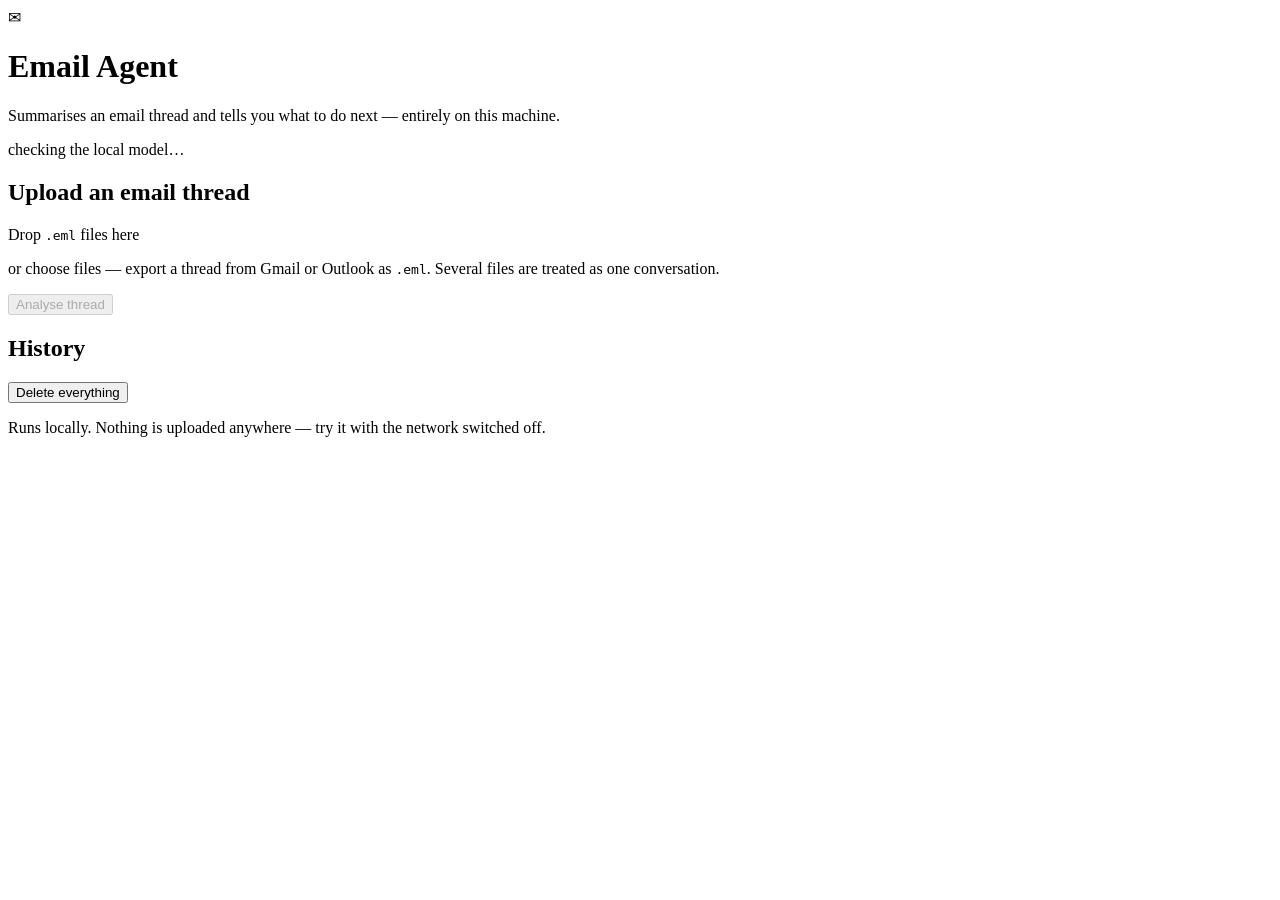
==== app/static/index.html @ 07d56484 "fix(guards): remove three false positives found running the real app Verified against a real thread " ====
<!DOCTYPE html>
<html lang="en">
<head>
  <meta charset="utf-8">
  <meta name="viewport" content="width=device-width, initial-scale=1">
  <meta name="referrer" content="no-referrer">
  <title>Email Agent</title>
  <link rel="stylesheet" href="/static/style.css">
</head>
<body>
  <header class="topbar">
    <div class="brand">
      <span class="mark" aria-hidden="true">✉</span>
      <div>
        <h1>Email Agent</h1>
        <p class="tagline">Summarises an email thread and tells you what to do next &mdash; entirely on this machine.</p>
      </div>
    </div>
    <div id="health" class="health" role="status" aria-live="polite">
      <span class="dot dot--unknown"></span><span class="health-text">checking the local model&hellip;</span>
    </div>
  </header>

  <main>
    <section aria-labelledby="upload-heading">
      <h2 id="upload-heading" class="visually-hidden">Upload an email thread</h2>
      <form id="upload-form">
        <div id="dropzone" class="dropzone" tabindex="0" role="button"
             aria-describedby="dropzone-help">
          <p class="dropzone-title">Drop <code>.eml</code> files here</p>
          <p id="dropzone-help" class="dropzone-help">
            or <span class="link">choose files</span> &mdash; export a thread from Gmail or Outlook
            as <code>.eml</code>. Several files are treated as one conversation.
          </p>
          <input type="file" id="file-input" name="files" accept=".eml,message/rfc822" multiple hidden>
        </div>
        <ul id="file-list" class="file-list"></ul>
        <div class="actions">
          <button type="submit" id="analyse-button" class="button button--primary" disabled>
            Analyse thread
          </button>
          <button type="button" id="clear-button" class="button" hidden>Clear</button>
        </div>
      </form>
    </section>

    <section id="status" class="status" hidden aria-live="polite"></section>

    <section id="result" class="result" hidden aria-labelledby="result-heading">
      <h2 id="result-heading" class="visually-hidden">Analysis</h2>

      <div id="banners" class="banners"></div>

      <article class="card card--primary">
        <div class="card-head">
          <h3 id="result-subject"></h3>
          <span id="urgency" class="badge"></span>
        </div>
        <p id="summary-text" class="summary-text"></p>
        <div class="next-step">
          <span class="next-step-label">Do this next</span>
          <p id="next-step-text"></p>
        </div>
      </article>

      <div class="grid">
        <article class="card" id="actions-card">
          <h3>Action items</h3>
          <ul id="action-items" class="action-items"></ul>
        </article>

        <article class="card" id="points-card">
          <h3>Key points</h3>
          <ul id="key-points" class="bullets"></ul>
        </article>

        <article class="card" id="facts-card">
          <h3>Checked facts <span class="hint">found by code, not by the model</span></h3>
          <dl id="facts" class="facts"></dl>
        </article>

        <article class="card" id="attachments-card">
          <h3>Attachments</h3>
          <ul id="attachments" class="attachments"></ul>
        </article>
      </div>

      <p id="provenance" class="provenance"></p>
    </section>

    <section class="history" aria-labelledby="history-heading">
      <div class="history-head">
        <h2 id="history-heading">History</h2>
        <button type="button" id="purge-button" class="button button--danger">Delete everything</button>
      </div>
      <ul id="history-list" class="history-list"></ul>
    </section>
  </main>

  <footer>
    <p>Runs locally. Nothing is uploaded anywhere &mdash; try it with the network switched off.</p>
  </footer>

  <script src="/static/app.js"></script>
</body>
</html>
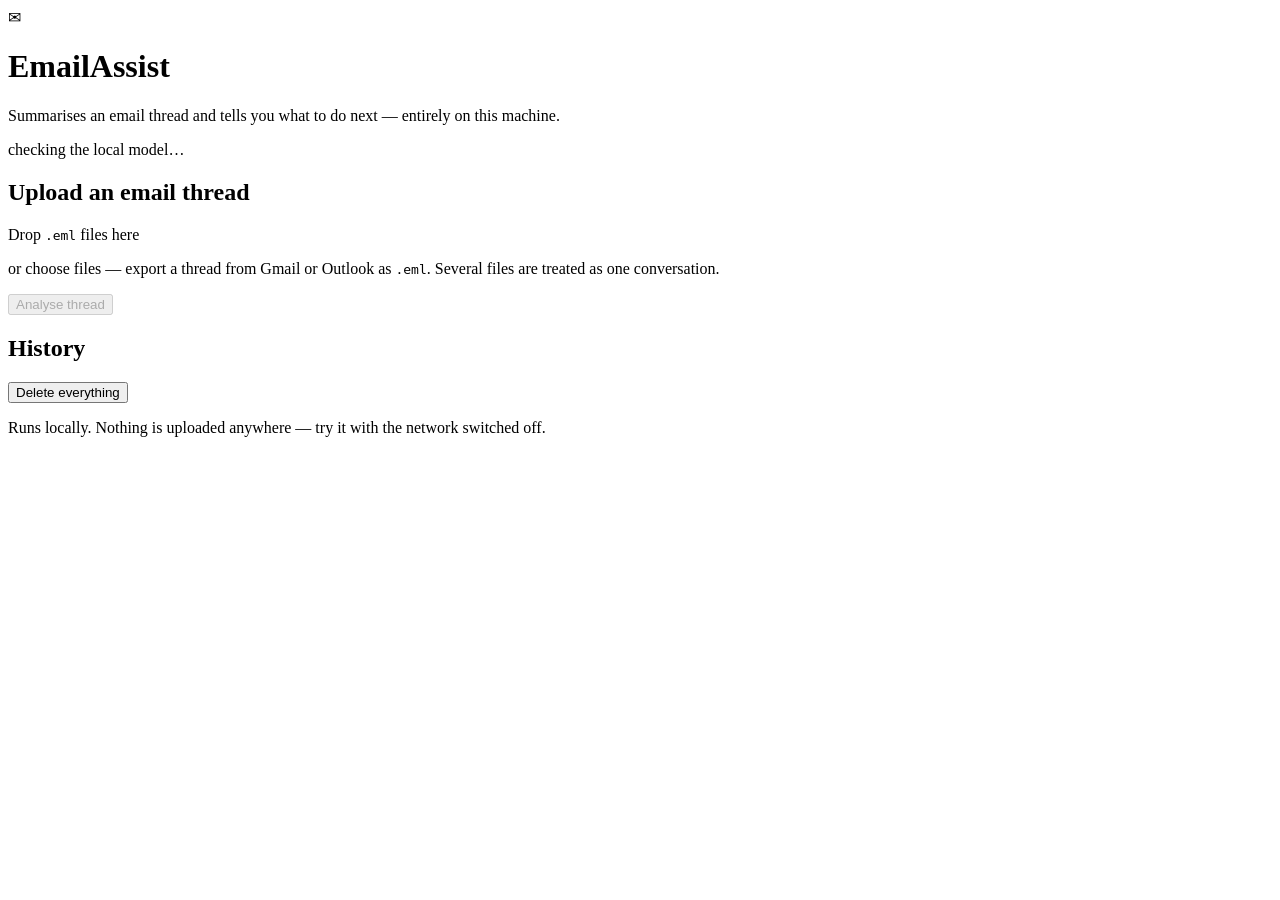
==== commit 1ab57d4a: "chore: rename the project to EmailAssist Renames the application title, package name and environment" ====
--- a/app/static/index.html
+++ b/app/static/index.html
@@ -4,7 +4,7 @@
   <meta charset="utf-8">
   <meta name="viewport" content="width=device-width, initial-scale=1">
   <meta name="referrer" content="no-referrer">
-  <title>Email Agent</title>
+  <title>EmailAssist</title>
   <link rel="stylesheet" href="/static/style.css">
 </head>
 <body>
@@ -12,7 +12,7 @@
     <div class="brand">
       <span class="mark" aria-hidden="true">✉</span>
       <div>
-        <h1>Email Agent</h1>
+        <h1>EmailAssist</h1>
         <p class="tagline">Summarises an email thread and tells you what to do next &mdash; entirely on this machine.</p>
       </div>
     </div>
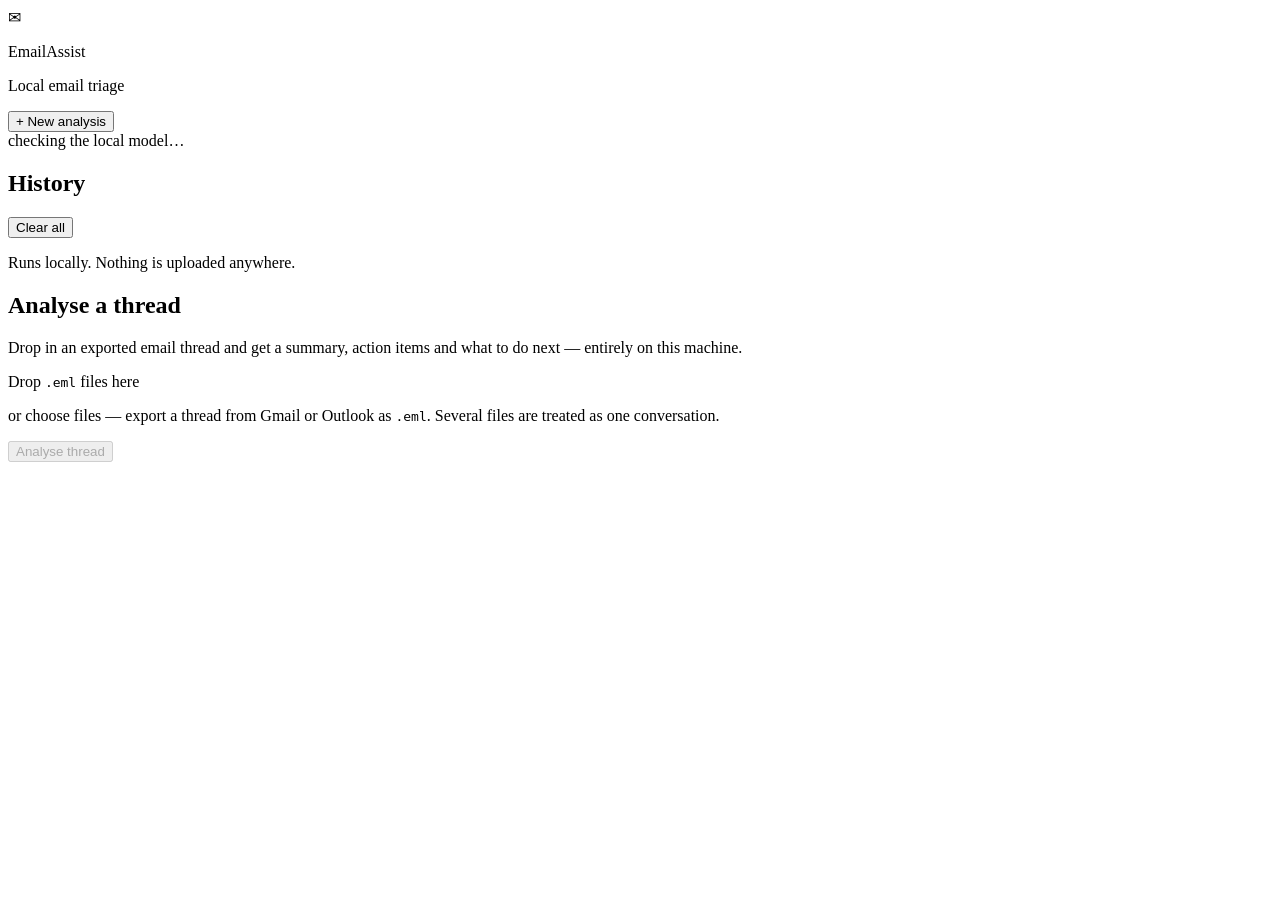
==== commit 9c47c9d8: "redesign(ui): sidebar workspace shell, and make history reopenable The interface was a single center" ====
--- a/app/static/index.html
+++ b/app/static/index.html
@@ -8,99 +8,107 @@
   <link rel="stylesheet" href="/static/style.css">
 </head>
 <body>
-  <header class="topbar">
-    <div class="brand">
-      <span class="mark" aria-hidden="true">✉</span>
-      <div>
-        <h1>EmailAssist</h1>
-        <p class="tagline">Summarises an email thread and tells you what to do next &mdash; entirely on this machine.</p>
+  <div class="app">
+    <aside class="sidebar">
+      <div class="brand">
+        <span class="mark" aria-hidden="true">✉</span>
+        <div>
+          <p class="brand-name">EmailAssist</p>
+          <p class="brand-tag">Local email triage</p>
+        </div>
       </div>
-    </div>
-    <div id="health" class="health" role="status" aria-live="polite">
-      <span class="dot dot--unknown"></span><span class="health-text">checking the local model&hellip;</span>
-    </div>
-  </header>
 
-  <main>
-    <section aria-labelledby="upload-heading">
-      <h2 id="upload-heading" class="visually-hidden">Upload an email thread</h2>
-      <form id="upload-form">
-        <div id="dropzone" class="dropzone" tabindex="0" role="button"
-             aria-describedby="dropzone-help">
-          <p class="dropzone-title">Drop <code>.eml</code> files here</p>
-          <p id="dropzone-help" class="dropzone-help">
-            or <span class="link">choose files</span> &mdash; export a thread from Gmail or Outlook
-            as <code>.eml</code>. Several files are treated as one conversation.
-          </p>
-          <input type="file" id="file-input" name="files" accept=".eml,message/rfc822" multiple hidden>
+      <button type="button" id="new-analysis-button" class="button button--primary sidebar-new">
+        + New analysis
+      </button>
+
+      <div id="health" class="health" role="status" aria-live="polite">
+        <span class="dot dot--unknown"></span><span class="health-text">checking the local model&hellip;</span>
+      </div>
+
+      <div class="history" aria-labelledby="history-heading">
+        <div class="history-head">
+          <h2 id="history-heading">History</h2>
+          <button type="button" id="purge-button" class="text-button">Clear all</button>
         </div>
-        <ul id="file-list" class="file-list"></ul>
-        <div class="actions">
-          <button type="submit" id="analyse-button" class="button button--primary" disabled>
-            Analyse thread
-          </button>
-          <button type="button" id="clear-button" class="button" hidden>Clear</button>
-        </div>
-      </form>
-    </section>
+        <ul id="history-list" class="history-list"></ul>
+      </div>
 
-    <section id="status" class="status" hidden aria-live="polite"></section>
+      <p class="sidebar-footer">Runs locally. Nothing is uploaded anywhere.</p>
+    </aside>
 
-    <section id="result" class="result" hidden aria-labelledby="result-heading">
-      <h2 id="result-heading" class="visually-hidden">Analysis</h2>
+    <main class="workspace">
+      <section id="upload-view" aria-labelledby="upload-heading">
+        <h1 id="upload-heading">Analyse a thread</h1>
+        <p class="view-tagline">Drop in an exported email thread and get a summary, action items and what to do next &mdash; entirely on this machine.</p>
 
-      <div id="banners" class="banners"></div>
+        <form id="upload-form">
+          <div id="dropzone" class="dropzone" tabindex="0" role="button"
+               aria-describedby="dropzone-help">
+            <p class="dropzone-title">Drop <code>.eml</code> files here</p>
+            <p id="dropzone-help" class="dropzone-help">
+              or <span class="link">choose files</span> &mdash; export a thread from Gmail or Outlook
+              as <code>.eml</code>. Several files are treated as one conversation.
+            </p>
+            <input type="file" id="file-input" name="files" accept=".eml,message/rfc822" multiple hidden>
+          </div>
+          <ul id="file-list" class="file-list"></ul>
+          <div class="actions">
+            <button type="submit" id="analyse-button" class="button button--primary" disabled>
+              Analyse thread
+            </button>
+            <button type="button" id="clear-button" class="button" hidden>Clear</button>
+          </div>
+        </form>
+      </section>
 
-      <article class="card card--primary">
-        <div class="card-head">
-          <h3 id="result-subject"></h3>
-          <span id="urgency" class="badge"></span>
-        </div>
-        <p id="summary-text" class="summary-text"></p>
-        <div class="next-step">
-          <span class="next-step-label">Do this next</span>
-          <p id="next-step-text"></p>
-        </div>
-      </article>
+      <section id="status" class="status" hidden aria-live="polite"></section>
 
-      <div class="grid">
-        <article class="card" id="actions-card">
-          <h3>Action items</h3>
-          <ul id="action-items" class="action-items"></ul>
+      <section id="result" class="result" hidden aria-labelledby="result-heading">
+        <h2 id="result-heading" class="visually-hidden">Analysis</h2>
+
+        <div id="banners" class="banners"></div>
+
+        <article class="card card--primary">
+          <div class="card-head">
+            <h3 id="result-subject"></h3>
+            <span id="urgency" class="badge"></span>
+          </div>
+          <p id="summary-text" class="summary-text"></p>
+          <div class="next-step">
+            <span class="next-step-label">Do this next</span>
+            <p id="next-step-text"></p>
+          </div>
         </article>
 
-        <article class="card" id="points-card">
-          <h3>Key points</h3>
-          <ul id="key-points" class="bullets"></ul>
-        </article>
+        <div class="grid">
+          <article class="card" id="actions-card">
+            <h3>Action items</h3>
+            <ul id="action-items" class="action-items"></ul>
+          </article>
 
-        <article class="card" id="facts-card">
-          <h3>Checked facts <span class="hint">found by code, not by the model</span></h3>
-          <dl id="facts" class="facts"></dl>
-        </article>
+          <article class="card" id="points-card">
+            <h3>Key points</h3>
+            <ul id="key-points" class="bullets"></ul>
+          </article>
 
-        <article class="card" id="attachments-card">
-          <h3>Attachments</h3>
-          <ul id="attachments" class="attachments"></ul>
-        </article>
-      </div>
+          <article class="card" id="facts-card">
+            <h3>Checked facts <span class="hint">found by code, not by the model</span></h3>
+            <dl id="facts" class="facts"></dl>
+          </article>
 
-      <p id="provenance" class="provenance"></p>
-    </section>
+          <article class="card" id="attachments-card">
+            <h3>Attachments</h3>
+            <ul id="attachments" class="attachments"></ul>
+          </article>
+        </div>
 
-    <section class="history" aria-labelledby="history-heading">
-      <div class="history-head">
-        <h2 id="history-heading">History</h2>
-        <button type="button" id="purge-button" class="button button--danger">Delete everything</button>
-      </div>
-      <ul id="history-list" class="history-list"></ul>
-    </section>
-  </main>
+        <p id="provenance" class="provenance"></p>
+      </section>
+    </main>
+  </div>
 
-  <footer>
-    <p>Runs locally. Nothing is uploaded anywhere &mdash; try it with the network switched off.</p>
-  </footer>
-
+  <script src="/static/render.js"></script>
   <script src="/static/app.js"></script>
 </body>
 </html>
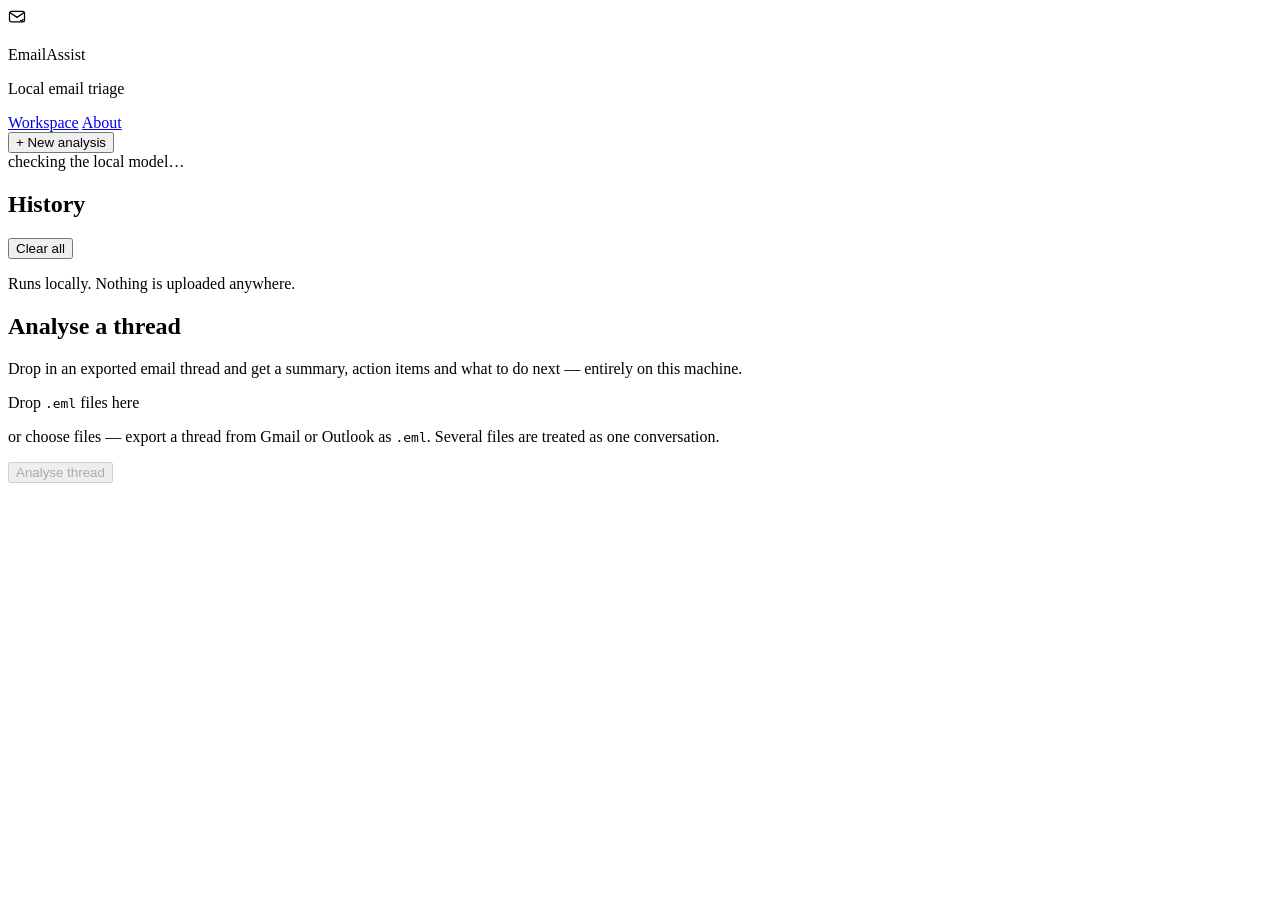
==== commit 0e779e03: "feat(ui): add a favicon, a real logomark, and an About page The tab had no icon, the sidebar mark wa" ====
--- a/app/static/index.html
+++ b/app/static/index.html
@@ -5,18 +5,31 @@
   <meta name="viewport" content="width=device-width, initial-scale=1">
   <meta name="referrer" content="no-referrer">
   <title>EmailAssist</title>
+  <link rel="icon" type="image/svg+xml" href="/static/favicon.svg">
   <link rel="stylesheet" href="/static/style.css">
 </head>
 <body>
   <div class="app">
     <aside class="sidebar">
       <div class="brand">
-        <span class="mark" aria-hidden="true">✉</span>
+        <span class="mark" aria-hidden="true">
+          <svg viewBox="0 0 24 24" width="18" height="18" fill="none">
+            <rect x="2" y="4.5" width="20" height="14" rx="2.5" stroke="currentColor" stroke-width="1.7"/>
+            <path d="M3 6.2l9 6.3 9-6.3" stroke="currentColor" stroke-width="1.7" stroke-linecap="round" stroke-linejoin="round"/>
+            <circle cx="18.5" cy="16.5" r="4.6" fill="var(--side-bg)"/>
+            <path d="M16.6 16.6l1.3 1.3 2.3-2.6" stroke="currentColor" stroke-width="1.6" stroke-linecap="round" stroke-linejoin="round"/>
+          </svg>
+        </span>
         <div>
           <p class="brand-name">EmailAssist</p>
           <p class="brand-tag">Local email triage</p>
         </div>
       </div>
+
+      <nav class="sidebar-nav" aria-label="Primary">
+        <a href="/" class="sidebar-nav-link is-active">Workspace</a>
+        <a href="/about" class="sidebar-nav-link">About</a>
+      </nav>
 
       <button type="button" id="new-analysis-button" class="button button--primary sidebar-new">
         + New analysis
@@ -39,7 +52,7 @@
 
     <main class="workspace">
       <section id="upload-view" aria-labelledby="upload-heading">
-        <h1 id="upload-heading">Analyse a thread</h1>
+        <h1 id="upload-heading" class="page-title">Analyse a thread</h1>
         <p class="view-tagline">Drop in an exported email thread and get a summary, action items and what to do next &mdash; entirely on this machine.</p>
 
         <form id="upload-form">
@@ -109,6 +122,7 @@
   </div>
 
   <script src="/static/render.js"></script>
+  <script src="/static/sidebar.js"></script>
   <script src="/static/app.js"></script>
 </body>
 </html>
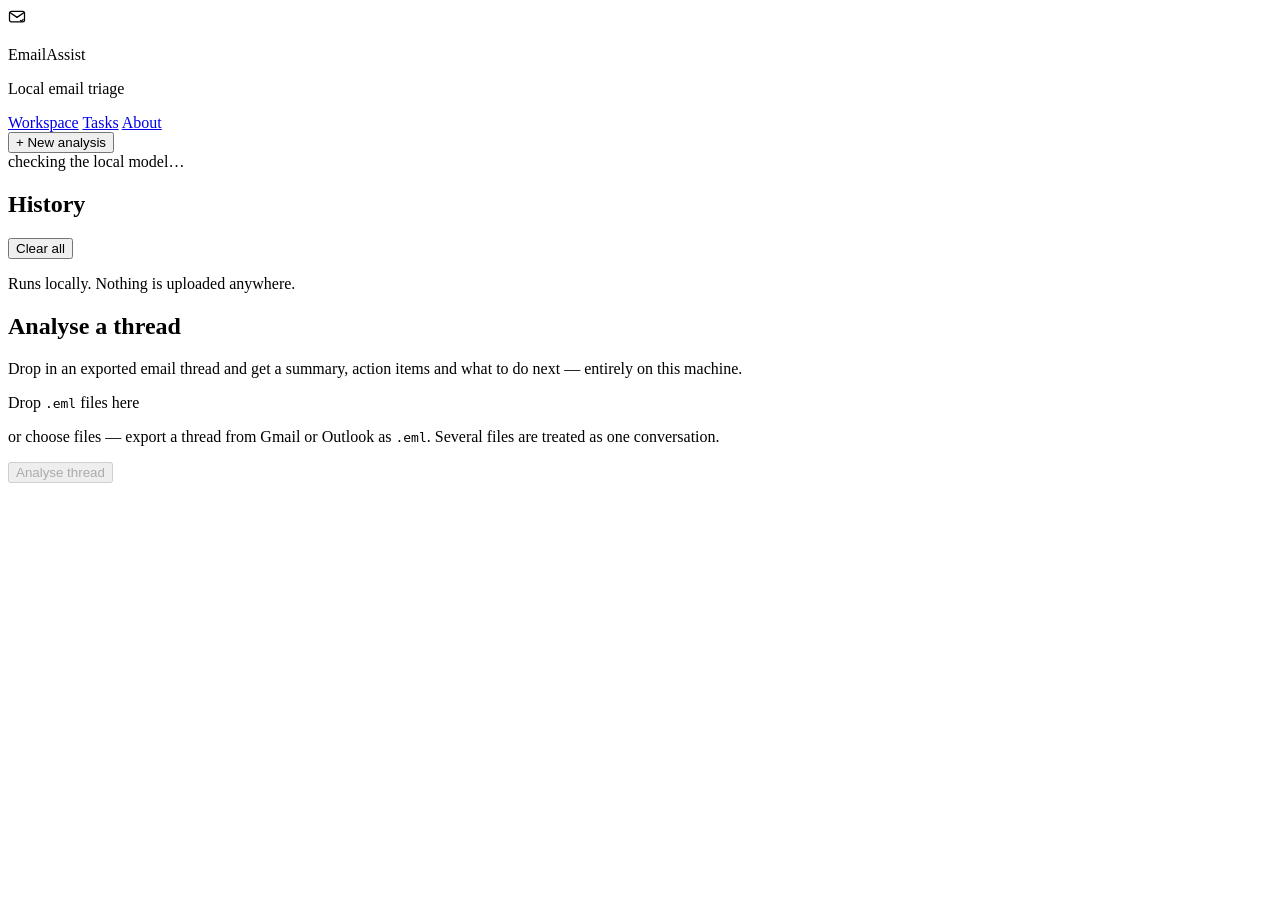
==== commit 2fa2e559: "feat(tasks): aggregate every action item onto one page Action items were only ever visible inside th" ====
--- a/app/static/index.html
+++ b/app/static/index.html
@@ -28,6 +28,7 @@
 
       <nav class="sidebar-nav" aria-label="Primary">
         <a href="/" class="sidebar-nav-link is-active">Workspace</a>
+        <a href="/tasks" class="sidebar-nav-link">Tasks</a>
         <a href="/about" class="sidebar-nav-link">About</a>
       </nav>
 
